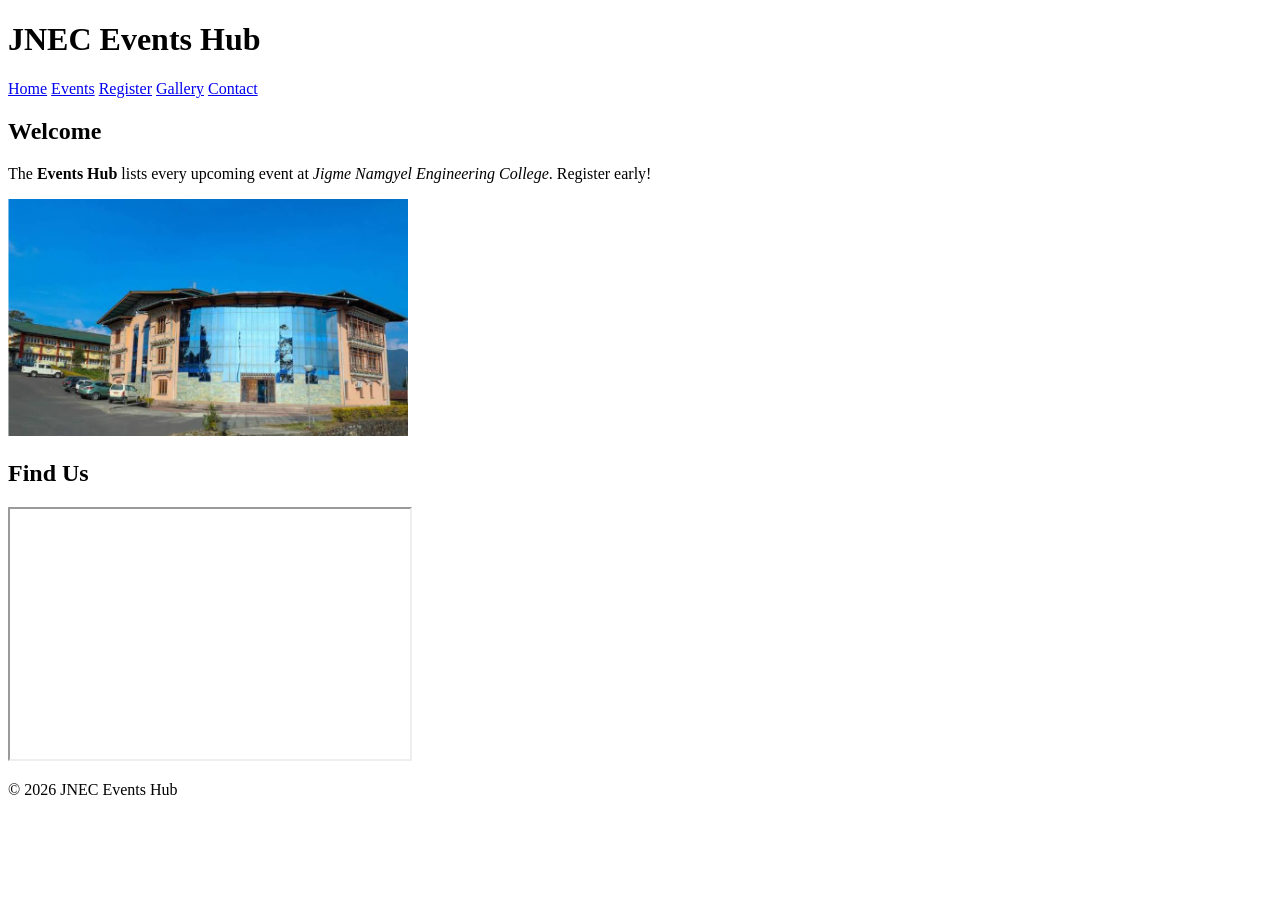
==== index.html @ 8a573571 "P2: shared shell on all pages" ====
<!DOCTYPE html> 
<html lang="en"> 
<head> 
  <meta charset="UTF-8"> 
  <meta name="viewport" content="width=device-width, initial-scale=1.0"> 
  <title>JNEC Events Hub — Home</title> 
</head> 
<body> 
  <header id="top"> 
    <h1>JNEC Events Hub</h1> 
    <nav> 
      <a href="index.html" title="Go to home page">Home</a> 
      <a href="events.html">Events</a> 
      <a href="register.html">Register</a> 
      <a href="gallery.html">Gallery</a> 
      <a href="contact.html">Contact</a> 
    </nav> 
  </header> 
  <main> 
    <section id="welcome" class="intro"> 
  <h2>Welcome</h2> 
  <p>The <strong>Events Hub</strong> lists every upcoming event at 
     <em>Jigme Namgyel Engineering College</em>. 
     <span class="highlight" title="Registrations close 3 days before each event"> 
     Register early!</span></p> 
  <img src="media/campus.jpg" alt="JNEC campus" width="400" 
       title="Our campus in Dewathang"> 
</section> 
 
<section id="location"> 
  <h2>Find Us</h2> 
  <iframe 
src="https://www.openstreetmap.org/export/embed.html?bbox=91.44,26.85,91.48,26.88" 
          width="400" height="250" title="Campus map"></iframe> 
</section> 
<!-- page content here --> 
  </main> 
  <footer> 
    <p>&copy; 2026 JNEC Events Hub</p> 
  </footer> 
</body> 
</html>
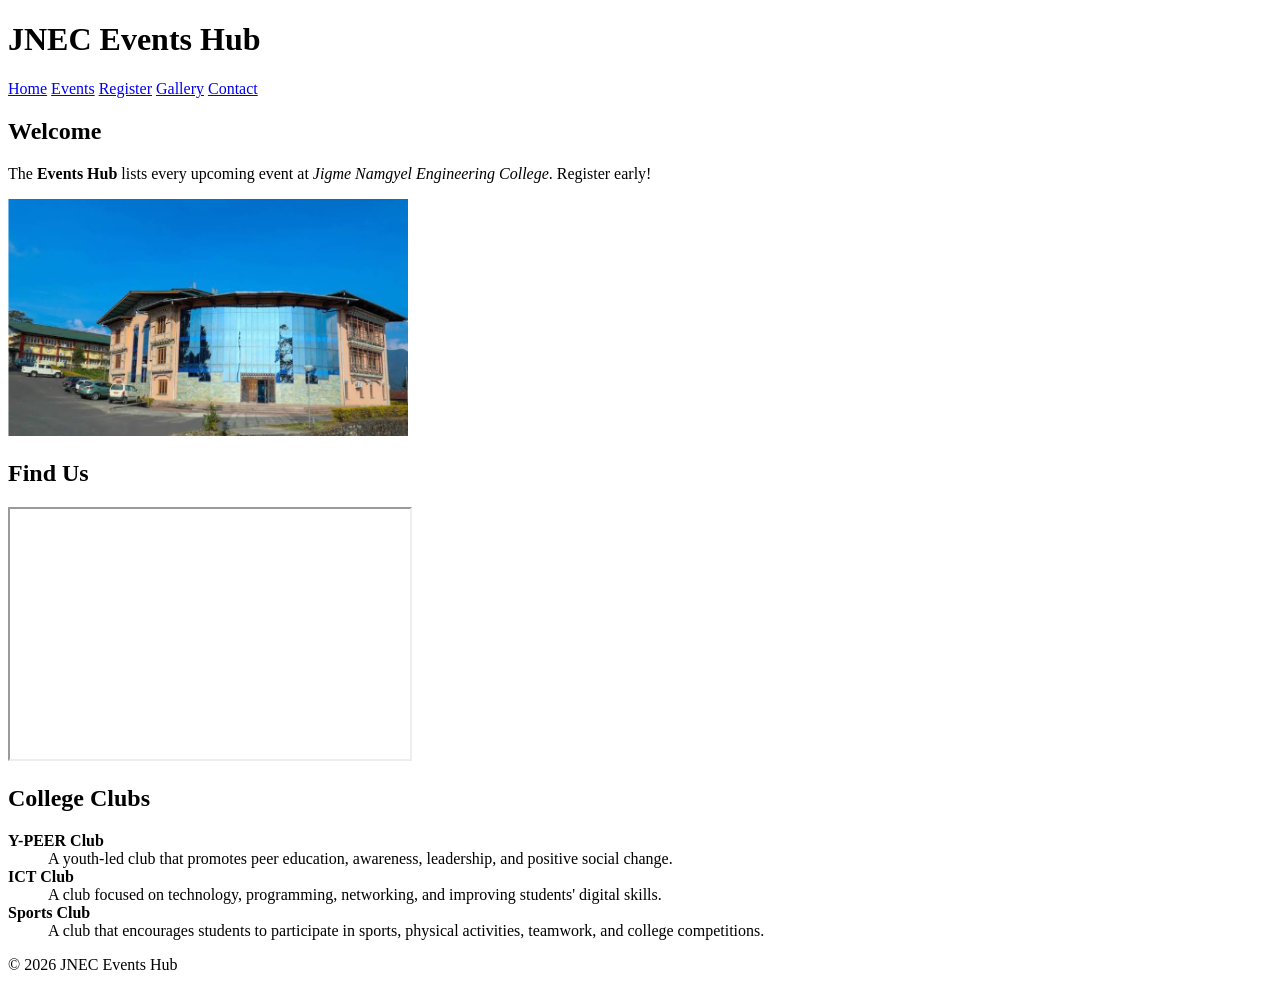
==== commit db812dc6: "Add college clubs section" ====
--- a/index.html
+++ b/index.html
@@ -24,7 +24,7 @@
      <span class="highlight" title="Registrations close 3 days before each event"> 
      Register early!</span></p> 
   <img src="media/campus.jpg" alt="JNEC campus" width="400" 
-       title="Our campus in Dewathang"> 
+       title="Our campus in Dewathang, Samdrup jongkhar"> 
 </section> 
  
 <section id="location"> 
@@ -33,7 +33,29 @@
 src="https://www.openstreetmap.org/export/embed.html?bbox=91.44,26.85,91.48,26.88" 
           width="400" height="250" title="Campus map"></iframe> 
 </section> 
-<!-- page content here --> 
+<section id="clubs">
+    <h2>College Clubs</h2>
+
+    <dl>
+        <dt><strong>Y-PEER Club</strong></dt>
+        <dd>
+            A youth-led club that promotes peer education, awareness,
+            leadership, and positive social change.
+        </dd>
+
+        <dt><strong>ICT Club</strong></dt>
+        <dd>
+            A club focused on technology, programming, networking,
+            and improving students' digital skills.
+        </dd>
+
+        <dt><strong>Sports Club</strong></dt>
+        <dd>
+            A club that encourages students to participate in sports,
+            physical activities, teamwork, and college competitions.
+        </dd>
+    </dl>
+</section><!-- page content here --> 
   </main> 
   <footer> 
     <p>&copy; 2026 JNEC Events Hub</p> 
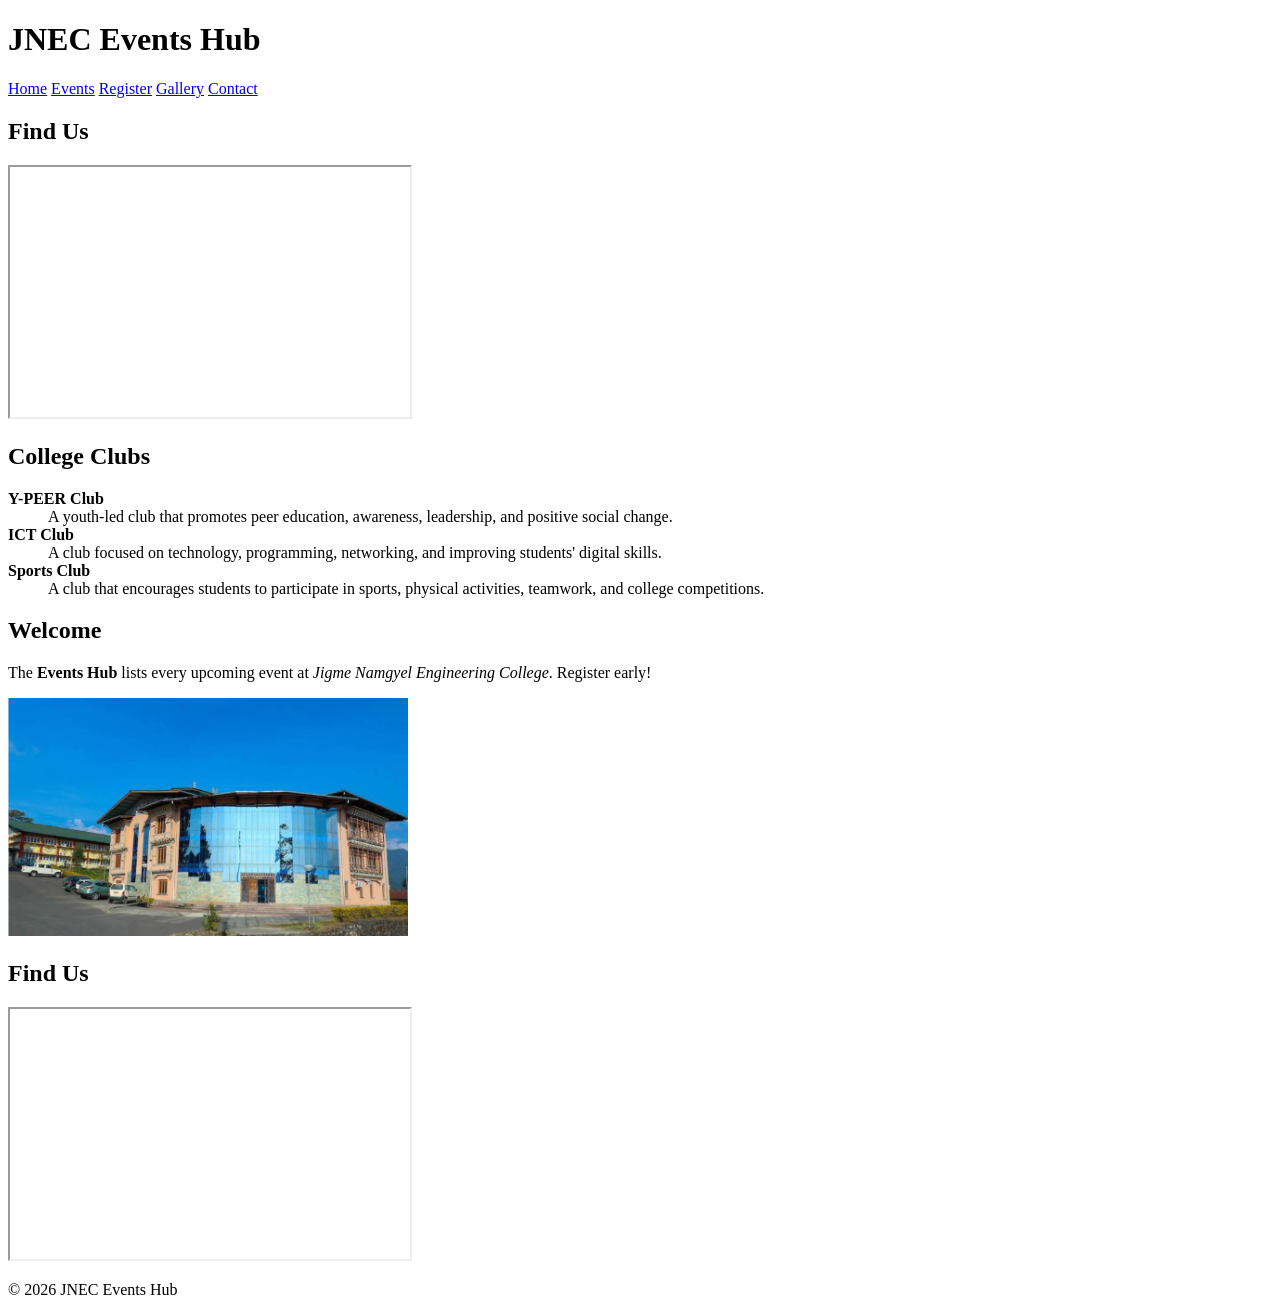
==== commit ada448a0: "P3: link external stylesheet" ====
--- a/index.html
+++ b/index.html
@@ -1,31 +1,29 @@
-<!DOCTYPE html> 
-<html lang="en"> 
-<head> 
-  <meta charset="UTF-8"> 
-  <meta name="viewport" content="width=device-width, initial-scale=1.0"> 
-  <title>JNEC Events Hub — Home</title> 
-</head> 
-<body> 
-  <header id="top"> 
-    <h1>JNEC Events Hub</h1> 
-    <nav> 
-      <a href="index.html" title="Go to home page">Home</a> 
-      <a href="events.html">Events</a> 
-      <a href="register.html">Register</a> 
-      <a href="gallery.html">Gallery</a> 
-      <a href="contact.html">Contact</a> 
-    </nav> 
-  </header> 
-  <main> 
-    <section id="welcome" class="intro"> 
-  <h2>Welcome</h2> 
-  <p>The <strong>Events Hub</strong> lists every upcoming event at 
-     <em>Jigme Namgyel Engineering College</em>. 
-     <span class="highlight" title="Registrations close 3 days before each event"> 
-     Register early!</span></p> 
-  <img src="media/campus.jpg" alt="JNEC campus" width="400" 
-       title="Our campus in Dewathang, Samdrup jongkhar"> 
-</section> 
+<!DOCTYPE html>
+<html lang="en">
+<head>
+    <meta charset="UTF-8">
+    <meta name="viewport" content="width=device-width, initial-scale=1.0">
+    <title>JNEC Events Hub — Home</title>
+    <link rel="stylesheet" href="css/styles.css">
+</head>
+
+<body>
+
+    <header id="top">
+        <h1>JNEC Events Hub</h1>
+
+        <nav>
+            <a href="index.html" title="Go to home page">Home</a>
+            <a href="events.html">Events</a>
+            <a href="register.html">Register</a>
+            <a href="gallery.html">Gallery</a>
+            <a href="contact.html">Contact</a>
+        </nav>
+    </header>
+
+    <main>
+
+      </section> 
  
 <section id="location"> 
   <h2>Find Us</h2> 
@@ -56,9 +54,41 @@
         </dd>
     </dl>
 </section><!-- page content here --> 
-  </main> 
-  <footer> 
-    <p>&copy; 2026 JNEC Events Hub</p> 
-  </footer> 
-</body> 
-</html> 
+
+        <section id="welcome" class="intro">
+            <h2>Welcome</h2>
+
+            <p>
+                The <strong>Events Hub</strong> lists every upcoming event at
+                <em>Jigme Namgyel Engineering College</em>.
+                <span class="highlight"
+                      title="Registrations close 3 days before each event">
+                    Register early!
+                </span>
+            </p>
+
+            <img src="media/campus.jpg"
+                 alt="JNEC campus"
+                 width="400"
+                 title="Our campus in Dewathang">
+        </section>
+
+        <section id="location">
+            <h2>Find Us</h2>
+
+            <iframe
+                src="https://www.openstreetmap.org/export/embed.html?bbox=91.44,26.85,91.48,26.88"
+                width="400"
+                height="250"
+                title="Campus map">
+            </iframe>
+        </section>
+
+    </main>
+
+    <footer>
+        <p>&copy; 2026 JNEC Events Hub</p>
+    </footer>
+
+</body>
+</html>
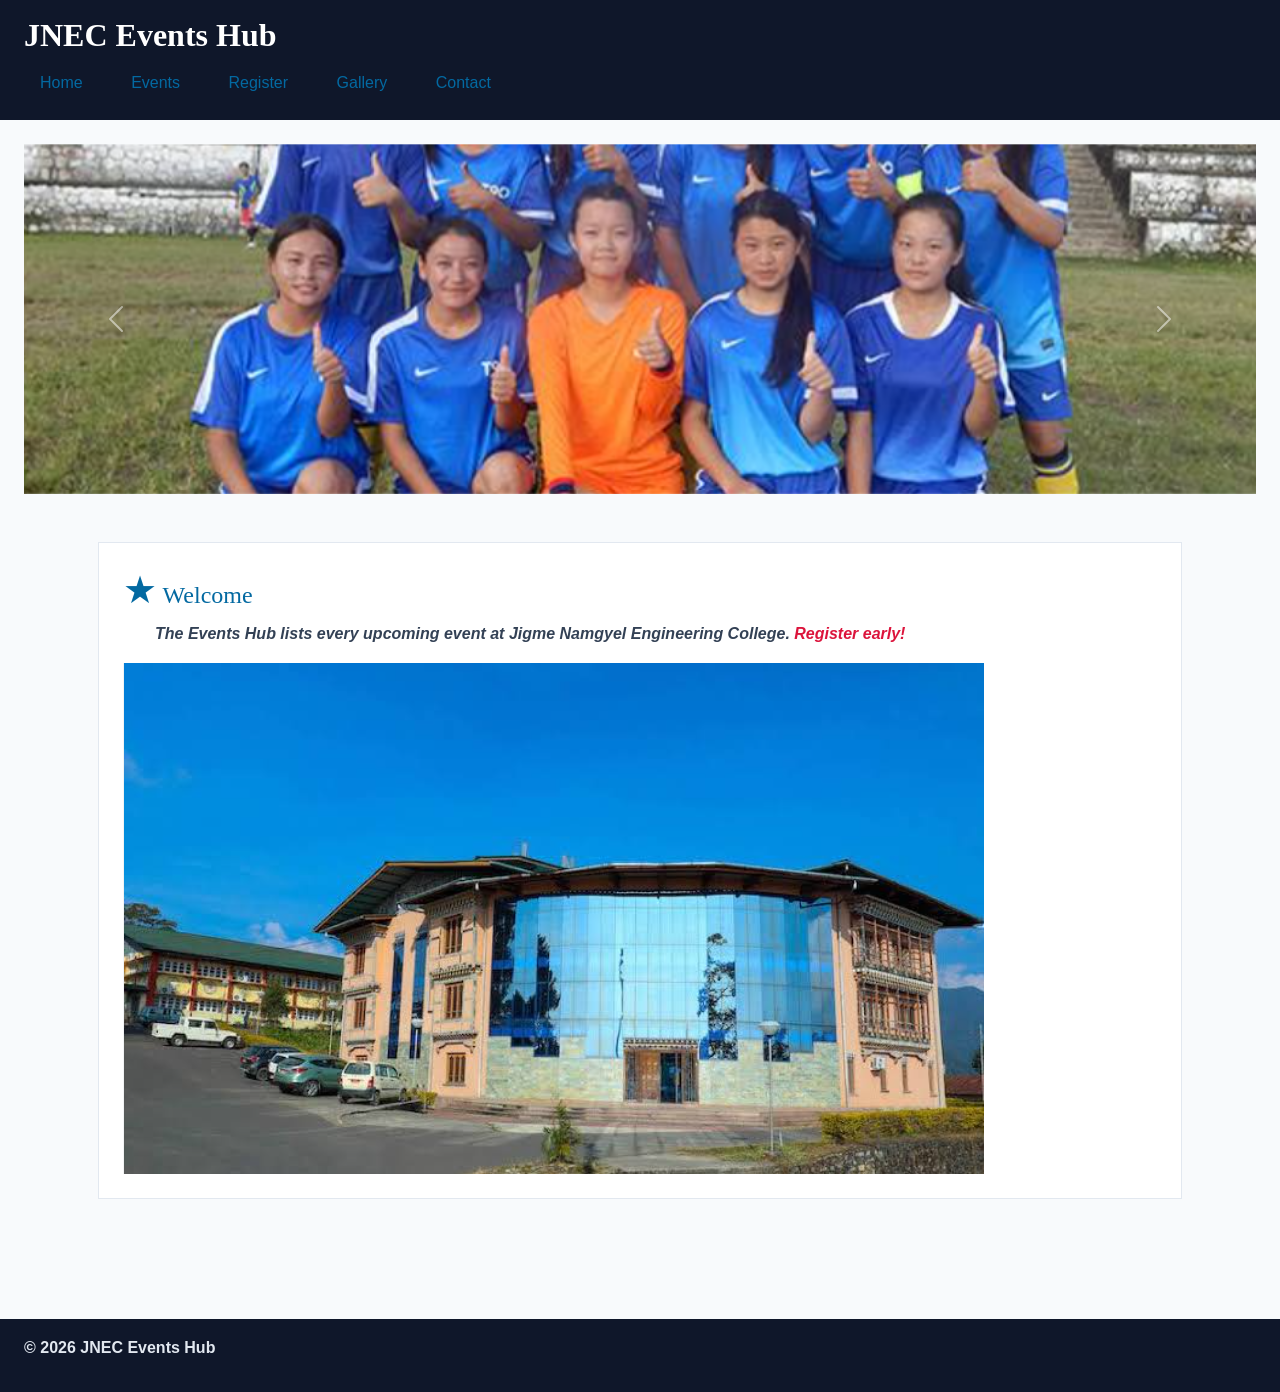
==== commit da1bcb75: "P3: Bootstrap grid, cards, carousel, form" ====
--- a/index.html
+++ b/index.html
@@ -1,94 +1,70 @@
-<!DOCTYPE html>
-<html lang="en">
-<head>
-    <meta charset="UTF-8">
-    <meta name="viewport" content="width=device-width, initial-scale=1.0">
-    <title>JNEC Events Hub — Home</title>
-    <link rel="stylesheet" href="css/styles.css">
-</head>
-
-<body>
-
-    <header id="top">
-        <h1>JNEC Events Hub</h1>
-
-        <nav>
-            <a href="index.html" title="Go to home page">Home</a>
-            <a href="events.html">Events</a>
-            <a href="register.html">Register</a>
-            <a href="gallery.html">Gallery</a>
-            <a href="contact.html">Contact</a>
-        </nav>
-    </header>
-
-    <main>
-
-      </section> 
+<!DOCTYPE html> 
+ <html lang="en"> 
+ <head> 
+   <meta charset="UTF-8"> 
+   <meta name="viewport" content="width=device-width, initial-scale=1.0"> 
+   <title>JNEC Events Hub — Home</title> 
+   <link 
+href="https://cdn.jsdelivr.net/npm/bootstrap@5.3.3/dist/css/bootstrap.min.css" 
+rel="stylesheet"> 
+   <link rel="stylesheet" 
+href="https://cdnjs.cloudflare.com/ajax/libs/font-awesome/6.5.2/css/all.min.css"> 
+   <link rel="stylesheet" href="css/styles.css"> 
+ </head> 
+ <body> 
+   <header id="top"> 
+  <h1>JNEC Events Hub</h1> 
+  <nav> 
+    <a href="index.html">Home</a> 
+    <a href="events.html">Events</a> 
+    <a href="register.html">Register</a> 
+    <a href="gallery.html">Gallery</a> 
+    <a href="contact.html">Contact</a> 
+  </nav> 
+   </header> 
  
-<section id="location"> 
-  <h2>Find Us</h2> 
-  <iframe 
-src="https://www.openstreetmap.org/export/embed.html?bbox=91.44,26.85,91.48,26.88" 
-          width="400" height="250" title="Campus map"></iframe> 
-</section> 
-<section id="clubs">
-    <h2>College Clubs</h2>
-
-    <dl>
-        <dt><strong>Y-PEER Club</strong></dt>
-        <dd>
-            A youth-led club that promotes peer education, awareness,
-            leadership, and positive social change.
-        </dd>
-
-        <dt><strong>ICT Club</strong></dt>
-        <dd>
-            A club focused on technology, programming, networking,
-            and improving students' digital skills.
-        </dd>
-
-        <dt><strong>Sports Club</strong></dt>
-        <dd>
-            A club that encourages students to participate in sports,
-            physical activities, teamwork, and college competitions.
-        </dd>
-    </dl>
-</section><!-- page content here --> 
-
-        <section id="welcome" class="intro">
-            <h2>Welcome</h2>
-
-            <p>
-                The <strong>Events Hub</strong> lists every upcoming event at
-                <em>Jigme Namgyel Engineering College</em>.
-                <span class="highlight"
-                      title="Registrations close 3 days before each event">
-                    Register early!
-                </span>
-            </p>
-
-            <img src="media/campus.jpg"
-                 alt="JNEC campus"
-                 width="400"
-                 title="Our campus in Dewathang">
-        </section>
-
-        <section id="location">
-            <h2>Find Us</h2>
-
-            <iframe
-                src="https://www.openstreetmap.org/export/embed.html?bbox=91.44,26.85,91.48,26.88"
-                width="400"
-                height="250"
-                title="Campus map">
-            </iframe>
-        </section>
-
-    </main>
-
-    <footer>
-        <p>&copy; 2026 JNEC Events Hub</p>
-    </footer>
-
-</body>
-</html>+   <main> 
+  <div id="eventCarousel" class="carousel slide" data-bs-ride="carousel"> 
+    <div class="carousel-inner"> 
+      	<div class="carousel-item active"> 
+        <img src="media/football.jpg" class="d-block w-100" alt="Campus event banner
+         
+        
+1"> 
+      	</div> 
+      	<div class="carousel-item"> 
+        <img src="media/losar.jpg" class="d-block w-100" alt="Campus event banner
+2"> 
+      	</div> 
+    </div> 
+    <button class="carousel-control-prev" type="button" 
+               data-bs-target="#eventCarousel" data-bs-slide="prev"> 
+      	<span class="carousel-control-prev-icon" aria-hidden="true"></span> 
+      	<span class="visually-hidden">Previous</span> 
+    </button> 
+    <button class="carousel-control-next" type="button" 
+               data-bs-target="#eventCarousel" data-bs-slide="next"> 
+      	<span class="carousel-control-next-icon" aria-hidden="true"></span> 
+      	<span class="visually-hidden">Next</span> 
+    </button> 
+  </div> 
+ 
+  <div class="container py-4"> 
+    <section id="welcome" class="intro"> 
+      	<h2>Welcome</h2> 
+      	<p>The <strong>Events Hub</strong> lists every upcoming event at 
+         <em>Jigme Namgyel Engineering College</em>. 
+         <span class="highlight">Register early!</span></p> 
+      	<img src="media/campus.jpg" alt="JNEC campus" class="img-fluid"> 
+    </section> 
+  </div> 
+   </main> 
+ 
+   <footer> 
+  <p>&copy; 2026 JNEC Events Hub</p> 
+   </footer> 
+   <script 
+src="https://cdn.jsdelivr.net/npm/bootstrap@5.3.3/dist/js/bootstrap.bundle.min.js"></
+script> 
+ </body> 
+ </html> 
--- a/css/styles.css
+++ b/css/styles.css
@@ -0,0 +1,139 @@
+/* FILE: css/styles.css — shared by all Events Hub pages */ 
+ body { 
+   font-family: "Segoe UI", Arial, sans-serif; 
+   margin: 0; 
+   color: #1e293b; 
+   background: #f8fafc; 
+ } 
+ header { 
+   background: #0f172a; 
+   color: white; 
+   padding: 16px 24px; 
+ } 
+ nav a { 
+   color: #7dd3fc; 
+   margin-right: 12px; 
+   text-decoration: none; 
+ } 
+ footer { 
+   background: #0f172a; 
+   color: #e2e8f0; 
+   padding: 16px 24px; 
+   margin-top: 40px; 
+ } 
+ main { 
+   padding: 24px; 
+ } 
+
+ /* simple selectors */ 
+ h1 { color: white; }                  /* element */ 
+ .intro { background: #f8fafc; }          /* class   */ 
+ #welcome { padding: 24px; }              /* id   */ 
+ p.intro { font-size: 1.05rem; }           /* element.class */ 
+ h1, h2, h3 { font-family: Georgia, serif; }  /* grouping */ 
+
+ /* combinators */ 
+ nav a { text-decoration: none; }         /* descendant */ 
+ main > section { margin-bottom: 24px; }  /* child   	*/ 
+ h2 + p { font-style: italic; }           /* adjacent   */ 
+ h2 ~ p { color: #334155; }               /* general sibling */ 
+
+/* pseudo-classes */ 
+ nav a:hover { color: #38bdf8; } 
+ input:focus { outline: 2px solid #0369a1; } 
+ input:checked + label { font-weight: 700; } 
+ tr:nth-child(even) { background: #f1f5f9; } 
+ 
+ /* anchor LVHA order */ 
+ a:link { color: #0369a1; } 
+ a:visited { color: #7c3aed; } 
+ a:hover { color: #0ea5e9; } 
+ a:active { color: #b91c1c; } 
+
+ /* pseudo-elements */ 
+ p::first-line { font-weight: bold; } 
+ .intro::first-letter { 
+   font-size: 1.6em; 
+   color: #0369a1; 
+ } 
+ h2::before { content: "★ "; color: #d97706; } 
+ li::marker { color: #059669; } 
+ ::selection { color: #7f1d1d; background: #fde68a; } 
+
+/* attribute selectors */ 
+ a[target="_blank"] { color: #d97706; } 
+ input[type="file"] { border: 1px dashed #94a3b8; padding: 8px; } 
+ input[type="text"] { border: 1px solid #cbd5e1; padding: 8px; } 
+
+body { 
+   font-family: "Segoe UI", Arial, sans-serif; 
+   font-size: 16px;       	/* base size */ 
+ } 
+ h1 { font-size: 2rem; } 
+ h2 { font-size: 1.5rem; } 
+
+ h1 { font-weight: 700; } 
+ body { line-height: 1.6; } 
+ .hero-title { 
+   letter-spacing: 0.04em; 
+   word-spacing: 0.1em; 
+ } 
+ em { font-style: italic; } 
+
+ .intro p { 
+   text-indent: 2em; 
+   text-align: justify; 
+ } 
+ nav a { text-decoration: none; } 
+ .sold-out { 
+   text-decoration: line-through; 
+   text-decoration-color: #ef4444; 
+   text-decoration-style: solid; 
+ } 
+ h2 { text-align: left; } 
+
+ body { color: rgb(30, 41, 59); }  /* RGB */ 
+ h2 { color: #0369a1; }            /* hexadecimal */ 
+ .highlight { color: crimson; }    /* named */ 
+ header { background-color: #0f172a; } 
+
+ .intro { 
+   margin: 24px 16px 32px 16px;   /* top right bottom left */ 
+   padding: 20px;             /* all four sides */ 
+   border: 1px solid #e2e8f0; 
+   background: white; 
+ } 
+ section { 
+   margin-bottom: 28px; 
+   padding-left: 8px; 
+ } 
+
+ nav a { 
+   display: inline-block; 
+   padding: 8px 16px; 
+ } 
+ .admin-only { display: none; } 
+ .badge { display: inline; } 
+ .event-card { display: block; } 
+
+ img { max-width: 100%; height: auto; } 
+ 
+ @media (max-width: 600px) { 
+   nav a { 
+  display: block; 
+  margin: 4px 0; 
+   } 
+   body { font-size: 15px; } 
+ } 
+
+
+ #eventCarousel {
+    height: 350px;
+    overflow: hidden;
+}
+
+#eventCarousel .carousel-item img {
+    width: 100%;
+    height: 350px;
+    object-fit: cover;
+}
